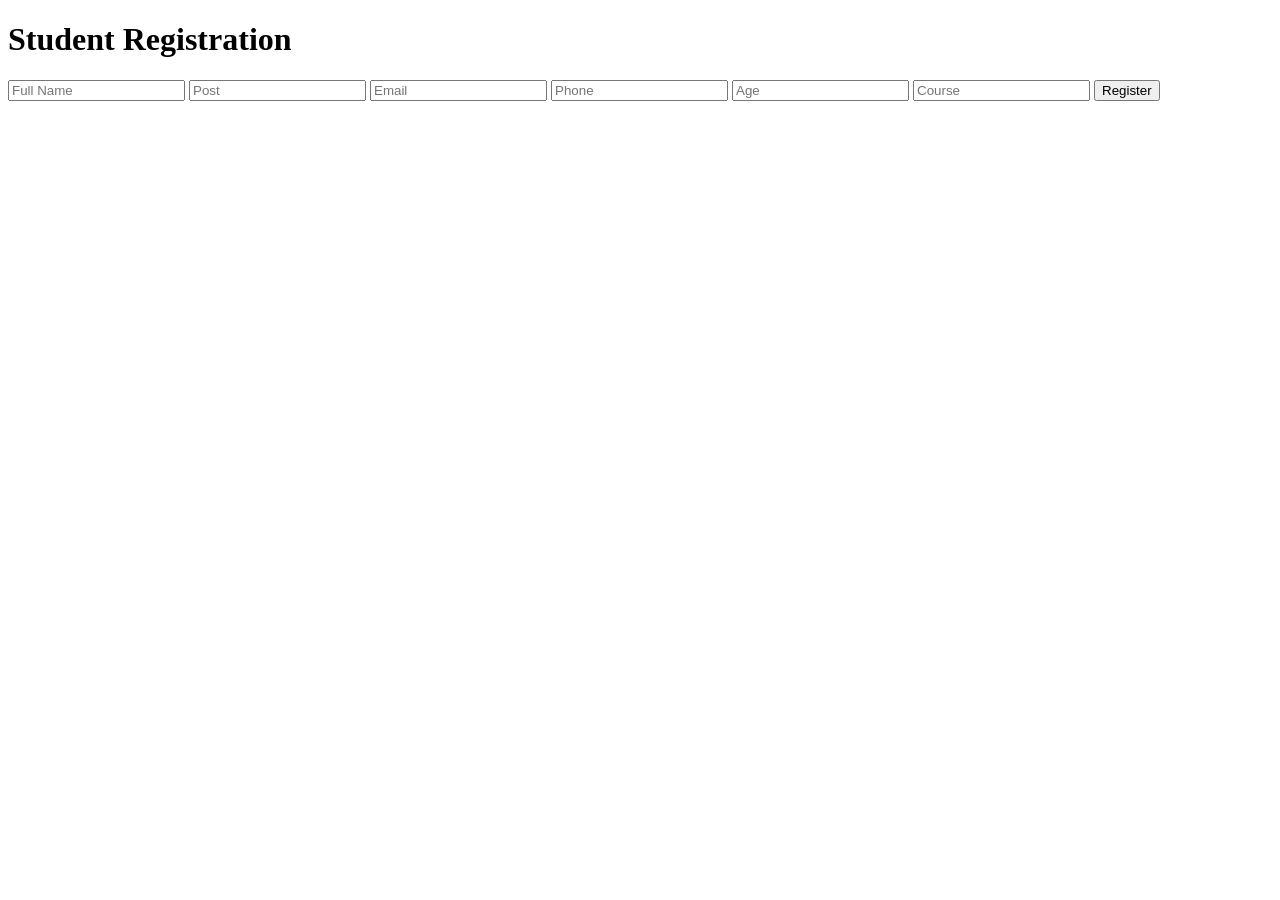
==== src/main/resources/templates/index.html @ 048485cd "Create index.html" ====
<!DOCTYPE html>
<html xmlns:th="http://www.thymeleaf.org">
<head>
    <meta charset="UTF-8">
    <title>Student Registration</title>
    <link rel="stylesheet" th:href="@{/style.css}">
</head>
<body>
    <h1>Student Registration</h1>
    
    <form th:action="@{/register}" th:object="${student}" method="post">
        <input type="text" th:field="*{fullName}" placeholder="Full Name" required />
        <input type="text" th:field="*{post}" placeholder="Post" />
        <input type="email" th:field="*{email}" placeholder="Email" />
        <input type="text" th:field="*{phone}" placeholder="Phone" />
        <input type="number" th:field="*{age}" placeholder="Age" />
        <input type="text" th:field="*{course}" placeholder="Course" />
        <button type="submit">Register</button>
    </form>

    <script th:src="@{/script.js}"></script>
</body>
</html>
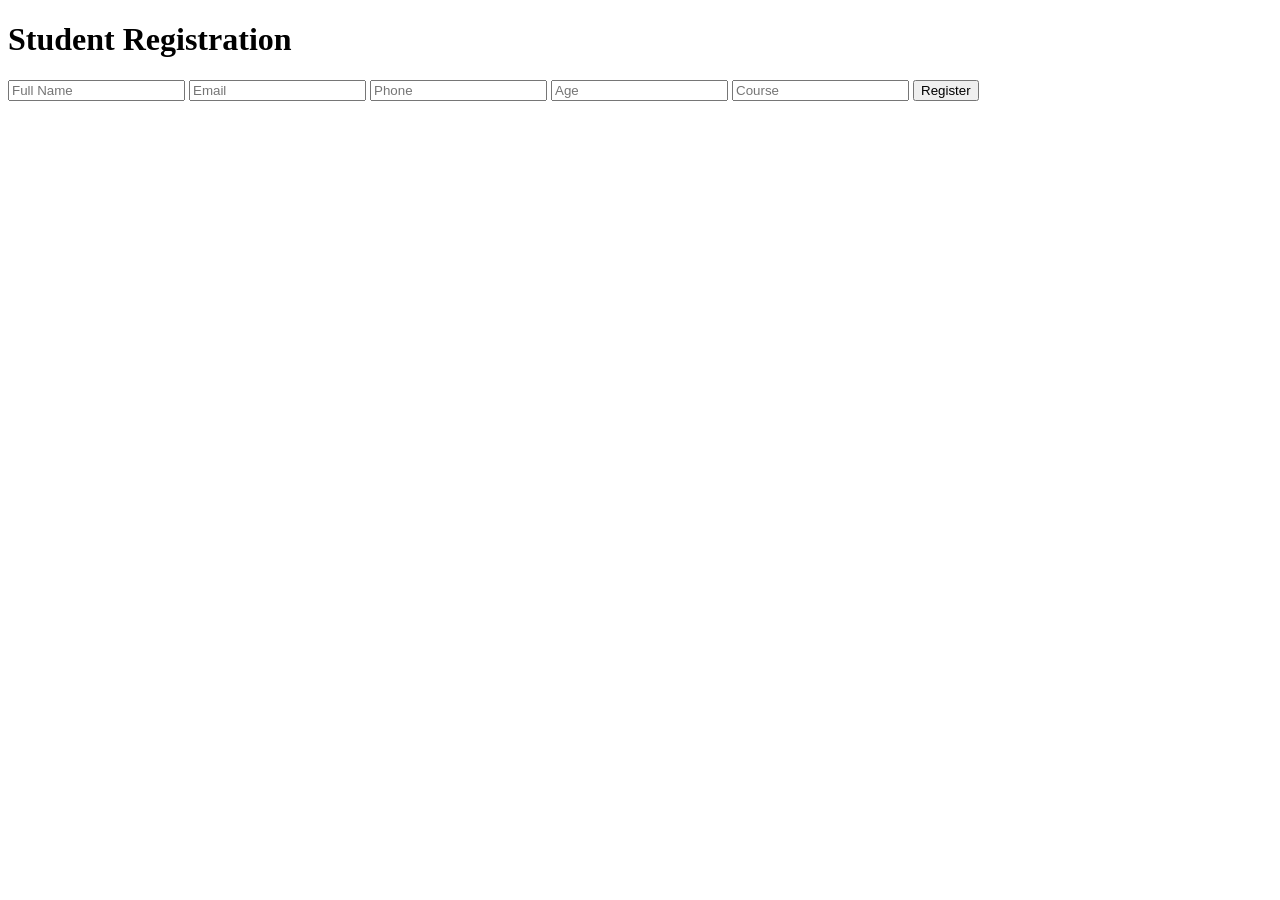
==== commit ec974eee: "updated html file" ====
--- a/src/main/resources/templates/index.html
+++ b/src/main/resources/templates/index.html
@@ -9,13 +9,12 @@
     <h1>Student Registration</h1>
     
     <form th:action="@{/register}" th:object="${student}" method="post">
-        <input type="text" th:field="*{fullName}" placeholder="Full Name" required />
-        <input type="text" th:field="*{post}" placeholder="Post" />
-        <input type="email" th:field="*{email}" placeholder="Email" />
-        <input type="text" th:field="*{phone}" placeholder="Phone" />
-        <input type="number" th:field="*{age}" placeholder="Age" />
-        <input type="text" th:field="*{course}" placeholder="Course" />
-        <button type="submit">Register</button>
+    	<input type="text" th:field="*{name}" placeholder="Full Name" required />
+    	<input type="email" th:field="*{email}" placeholder="Email" />
+    	<input type="text" th:field="*{phone}" placeholder="Phone" />
+    	<input type="number" th:field="*{age}" placeholder="Age" />
+    	<input type="text" th:field="*{course}" placeholder="Course" />
+    	<button type="submit">Register</button>
     </form>
 
     <script th:src="@{/script.js}"></script>
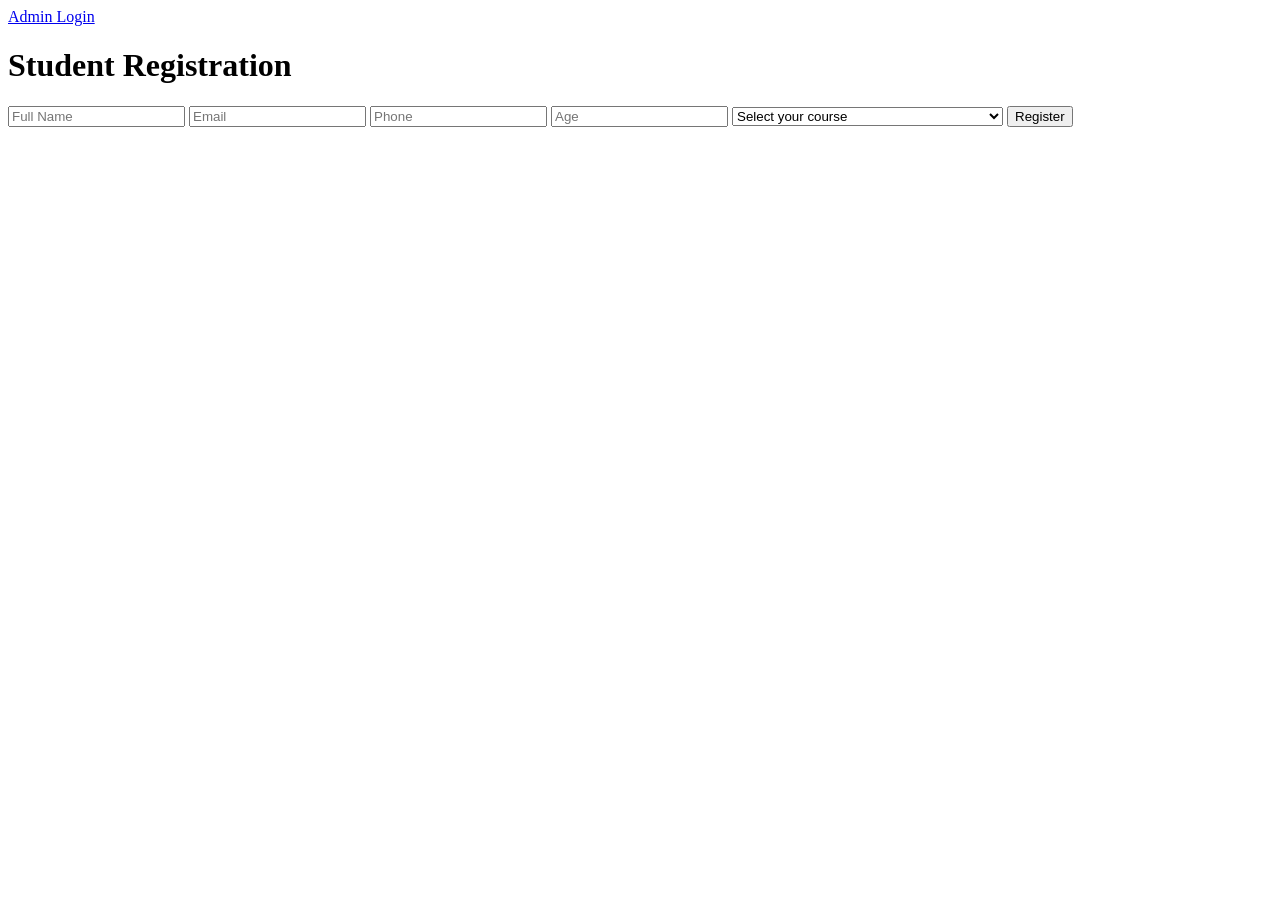
==== commit e2c4cedf: "Updated html,css file" ====
--- a/src/main/resources/templates/index.html
+++ b/src/main/resources/templates/index.html
@@ -6,16 +6,28 @@
     <link rel="stylesheet" th:href="@{/style.css}">
 </head>
 <body>
-    <h1>Student Registration</h1>
-    
-    <form th:action="@{/register}" th:object="${student}" method="post">
-    	<input type="text" th:field="*{name}" placeholder="Full Name" required />
-    	<input type="email" th:field="*{email}" placeholder="Email" />
-    	<input type="text" th:field="*{phone}" placeholder="Phone" />
-    	<input type="number" th:field="*{age}" placeholder="Age" />
-    	<input type="text" th:field="*{course}" placeholder="Course" />
-    	<button type="submit">Register</button>
-    </form>
+
+    <a href="/admin/login" class="admin-link">Admin Login</a>
+
+    <div class="container">
+        <h1>Student Registration</h1>
+        
+        <form th:action="@{/register}" th:object="${student}" method="post">
+            <input type="text" th:field="*{name}" placeholder="Full Name" required />
+            <input type="email" th:field="*{email}" placeholder="Email" required />
+            <input type="text" th:field="*{phone}" placeholder="Phone" required />
+            <input type="number" th:field="*{age}" placeholder="Age" required />
+            
+            <select th:field="*{course}" required>
+                <option value="" disabled selected>Select your course</option>
+                <option value="Computer Science & Engineering">Computer Science & Engineering</option>
+                <option value="Electronics & Communication Engineering">Electronics & Communication Engineering</option>
+                <option value="Electrical & Electronics Engineering">Electrical & Electronics Engineering</option>
+            </select>
+            
+            <button type="submit">Register</button>
+        </form>
+    </div>
 
     <script th:src="@{/script.js}"></script>
 </body>
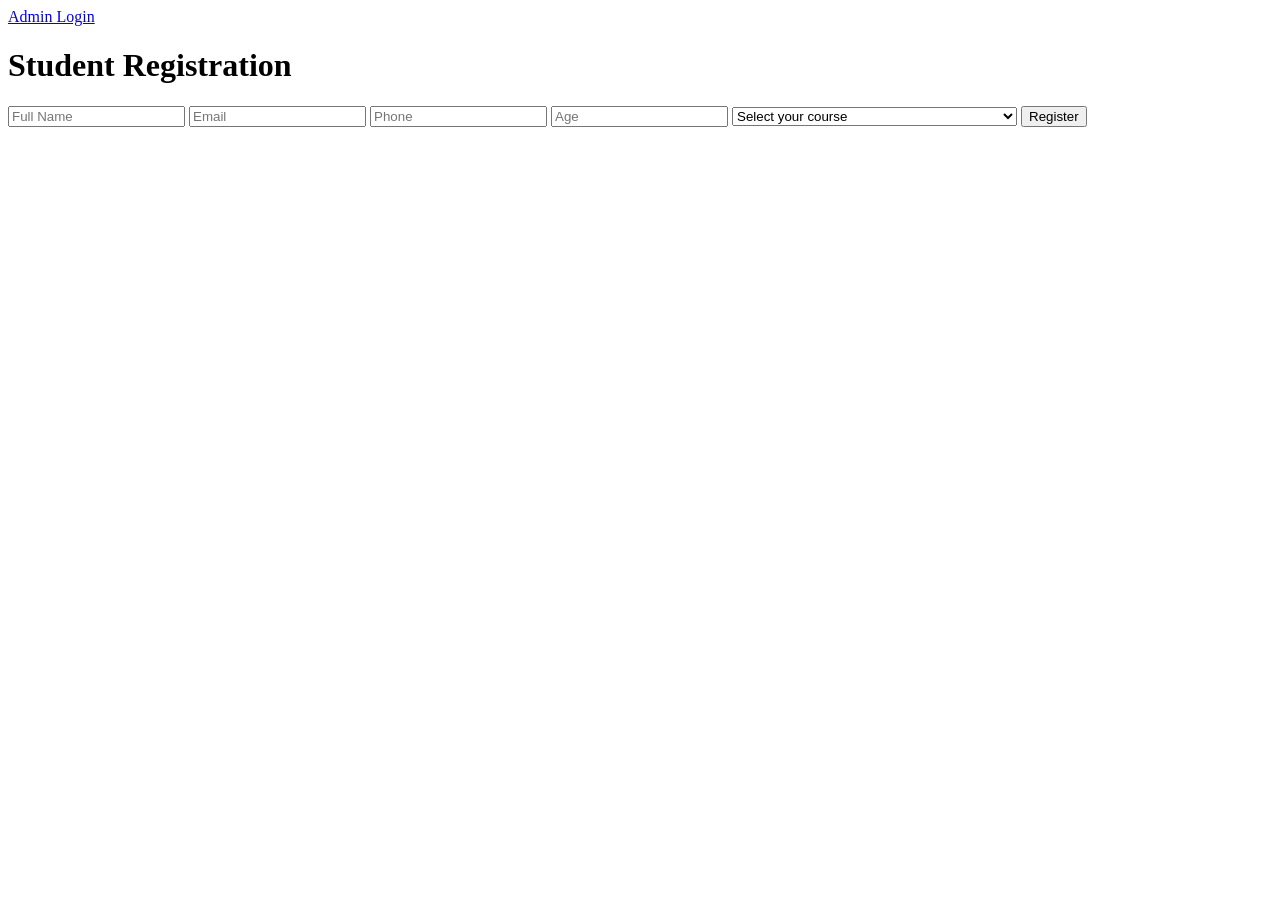
==== commit 009577a2: "Updated HTML files" ====
--- a/src/main/resources/templates/index.html
+++ b/src/main/resources/templates/index.html
@@ -1,17 +1,15 @@
-<!DOCTYPE html>
-<html xmlns:th="http://www.thymeleaf.org">
 <head>
     <meta charset="UTF-8">
-    <title>Student Registration</title>
+    <title>Student Registration Portal</title>
     <link rel="stylesheet" th:href="@{/style.css}">
 </head>
 <body>
-
-    <a href="/admin/login" class="admin-link">Admin Login</a>
+    <div class="header">
+        <a href="/admin/login" class="admin-link">Admin Login</a>
+    </div>
 
     <div class="container">
         <h1>Student Registration</h1>
-        
         <form th:action="@{/register}" th:object="${student}" method="post">
             <input type="text" th:field="*{name}" placeholder="Full Name" required />
             <input type="email" th:field="*{email}" placeholder="Email" required />
@@ -20,15 +18,14 @@
             
             <select th:field="*{course}" required>
                 <option value="" disabled selected>Select your course</option>
-                <option value="Computer Science & Engineering">Computer Science & Engineering</option>
-                <option value="Electronics & Communication Engineering">Electronics & Communication Engineering</option>
-                <option value="Electrical & Electronics Engineering">Electrical & Electronics Engineering</option>
+                <option value="Computer Science and Engineering">Computer Science and Engineering</option>
+                <option value="Electronics and Communication Engineering">Electronics and Communication Engineering</option>
+                <option value="Electrical and Electronics Engineering">Electrical and Electronics Engineering</option>
+                <option value="Civil Engineering">Civil Engineering</option>
+                <option value="Mechanical Engineering">Mechanical Engineering</option>
             </select>
             
             <button type="submit">Register</button>
         </form>
     </div>
-
-    <script th:src="@{/script.js}"></script>
 </body>
-</html>
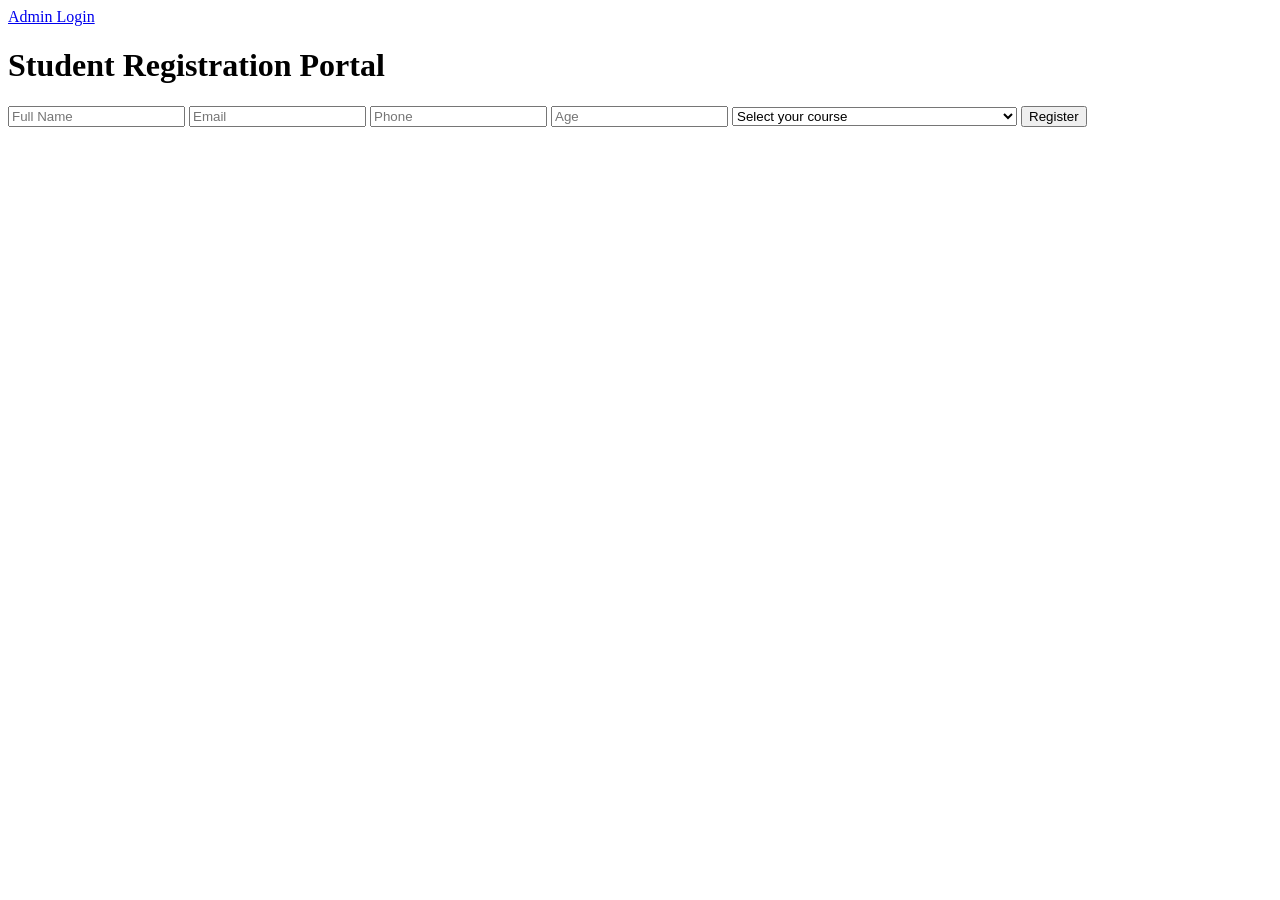
==== commit cd072ac6: "Demo name changed" ====
--- a/src/main/resources/templates/index.html
+++ b/src/main/resources/templates/index.html
@@ -9,7 +9,7 @@
     </div>
 
     <div class="container">
-        <h1>Student Registration</h1>
+        <h1>Student Registration Portal</h1>
         <form th:action="@{/register}" th:object="${student}" method="post">
             <input type="text" th:field="*{name}" placeholder="Full Name" required />
             <input type="email" th:field="*{email}" placeholder="Email" required />
